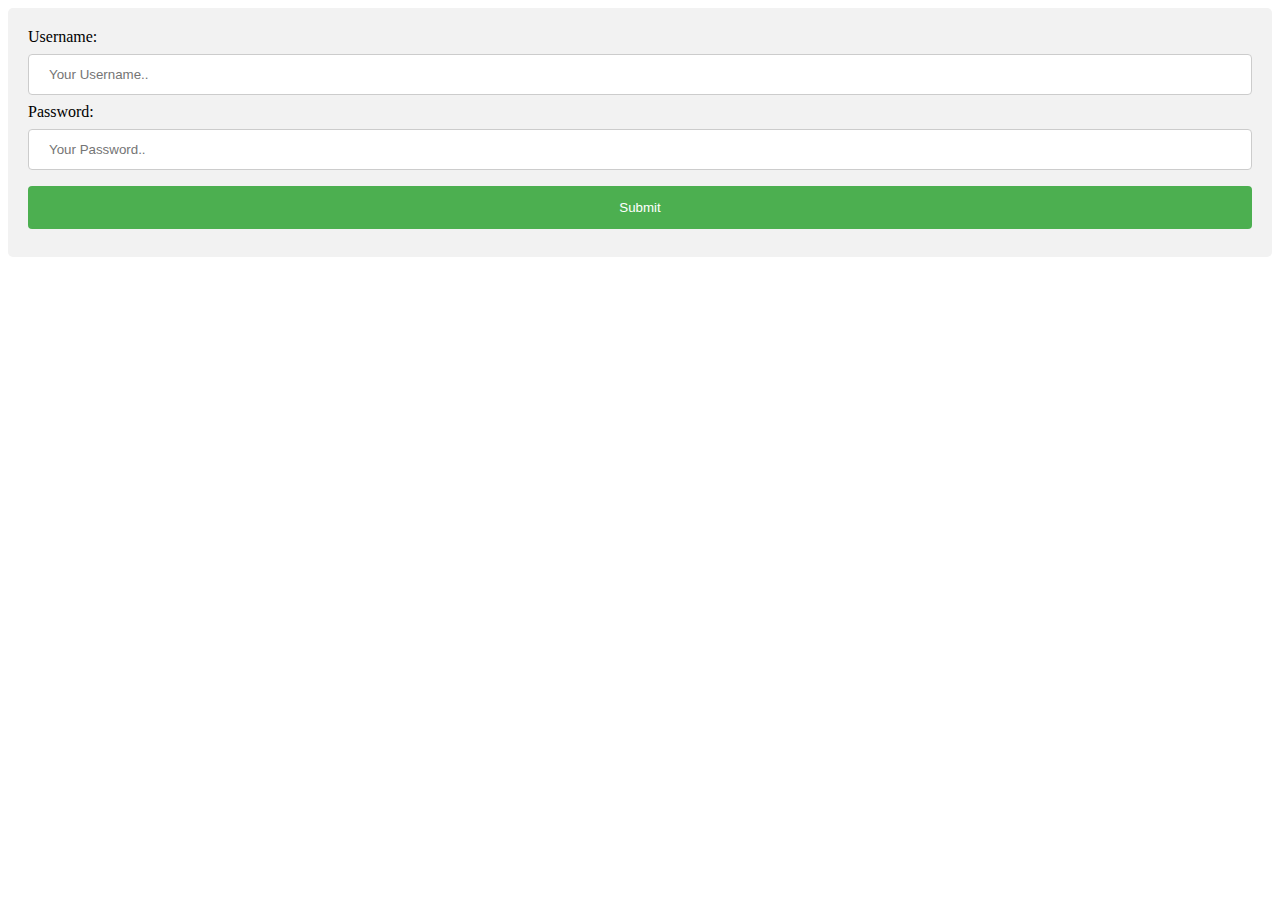
==== index.html @ 39dc9957 "Add files via upload" ====
<!DOCTYPE html>
<html lang="en">
<head>
    <meta charset="UTF-8">
    <meta name="viewport" content="width=device-width, initial-scale=1.0">
    <title>Document</title>
    <link rel="stylesheet" href="login.css"/>
</head>
<body>
    <div>
        <form method="post" action="http://localhost/projekt_knihovna/login.php">
          <label for="username">Username:</label>
          <input type="text" id="uname" name="uname" placeholder="Your Username..">
      
          <label for="password">Password:</label>
          <input type="text" id="password" name="password" placeholder="Your Password..">
      
        
          <input name="submit" type="submit" value="Submit">
        </form>
      </div>
</body>
</html>
---- login.css ----
input[type=text], select {
    width: 100%;
    padding: 12px 20px;
    margin: 8px 0;
    display: inline-block;
    border: 1px solid #ccc;
    border-radius: 4px;
    box-sizing: border-box;
  }
  
  input[type=submit] {
    width: 100%;
    background-color: #4CAF50;
    color: white;
    padding: 14px 20px;
    margin: 8px 0;
    border: none;
    border-radius: 4px;
    cursor: pointer;
  }
  
  input[type=submit]:hover {
    background-color: #45a049;
  }
  
  div {
    border-radius: 5px;
    background-color: #f2f2f2;
    padding: 20px;
  }
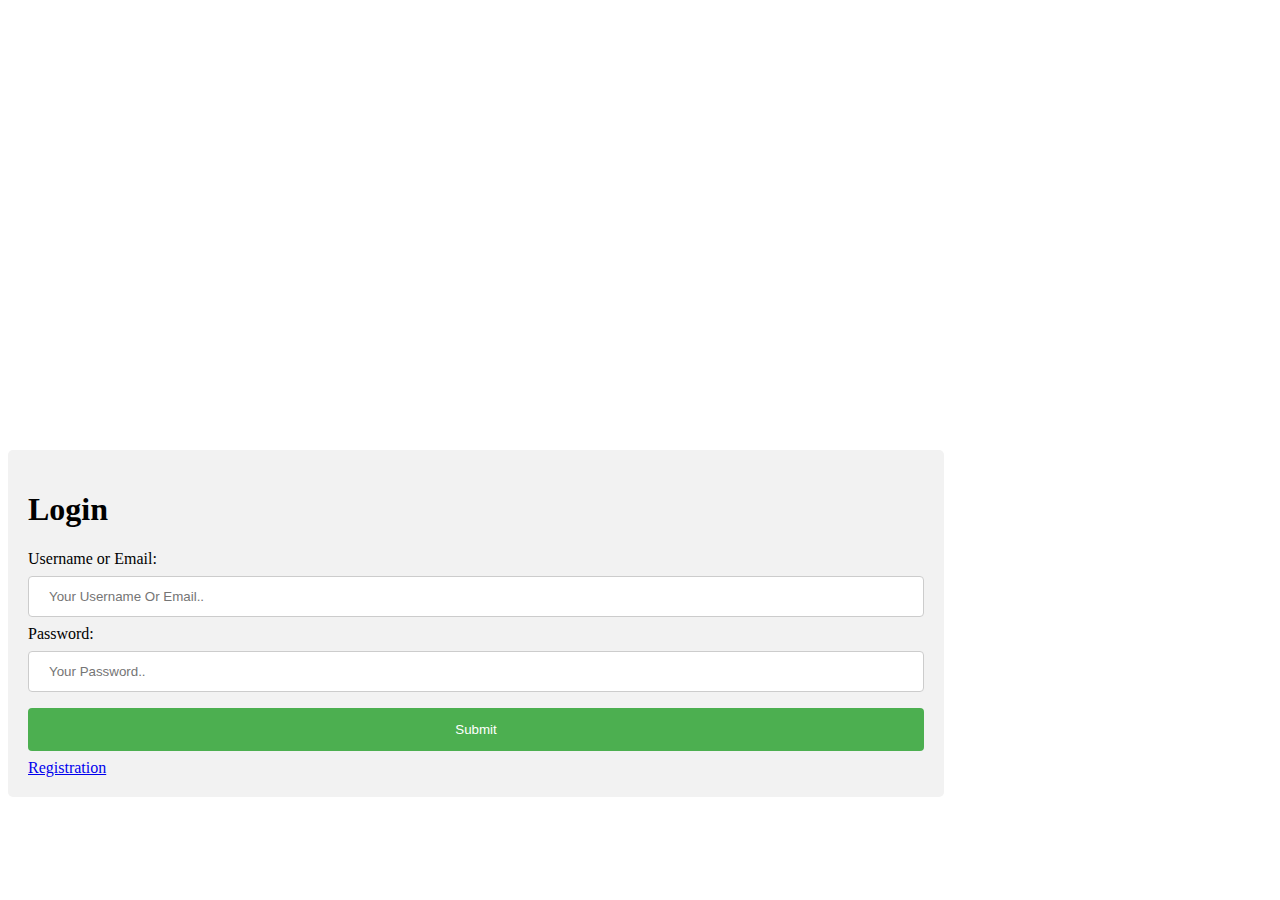
==== commit f7eebb9f: "Add files via upload" ====
--- a/index.html
+++ b/index.html
@@ -1,23 +1,26 @@
 <!DOCTYPE html>
 <html lang="en">
-<head>
+  <head>
     <meta charset="UTF-8">
     <meta name="viewport" content="width=device-width, initial-scale=1.0">
     <title>Document</title>
     <link rel="stylesheet" href="login.css"/>
-</head>
-<body>
+  </head>
+  <body>
     <div>
-        <form method="post" action="http://localhost/projekt_knihovna/login.php">
-          <label for="username">Username:</label>
-          <input type="text" id="uname" name="uname" placeholder="Your Username..">
+      <h1>Login</h1>
+      <form method="post" action="http://localhost/projekt_knihovna/login.php">
+        <label for="usernameemail">Username or Email:</label>
+        <input type="text" id="usernameemail" name="usernameemail" placeholder="Your Username Or Email..">
       
-          <label for="password">Password:</label>
-          <input type="text" id="password" name="password" placeholder="Your Password..">
+        <label for="password">Password:</label>
+        <input type="password" id="password" name="password" placeholder="Your Password..">
       
-        
-          <input name="submit" type="submit" value="Submit">
-        </form>
-      </div>
-</body>
+        <input name="submit" type="submit" value="Submit">
+
+      </form>
+      <a href="registration.php">Registration<a>
+    </div>
+      
+  </body>
 </html>--- a/login.css
+++ b/login.css
@@ -7,8 +7,18 @@
     border-radius: 4px;
     box-sizing: border-box;
   }
+
+input[type=password] {
+    width: 100%;
+    padding: 12px 20px;
+    margin: 8px 0;
+    display: inline-block;
+    border: 1px solid #ccc;
+    border-radius: 4px;
+    box-sizing: border-box;
+  }
   
-  input[type=submit] {
+input[type=submit] {
     width: 100%;
     background-color: #4CAF50;
     color: white;
@@ -19,12 +29,15 @@
     cursor: pointer;
   }
   
-  input[type=submit]:hover {
+input[type=submit]:hover {
     background-color: #45a049;
   }
   
-  div {
+div {
+    position: absolute;
     border-radius: 5px;
     background-color: #f2f2f2;
     padding: 20px;
+    width: 70%;
+    top: 50%
   }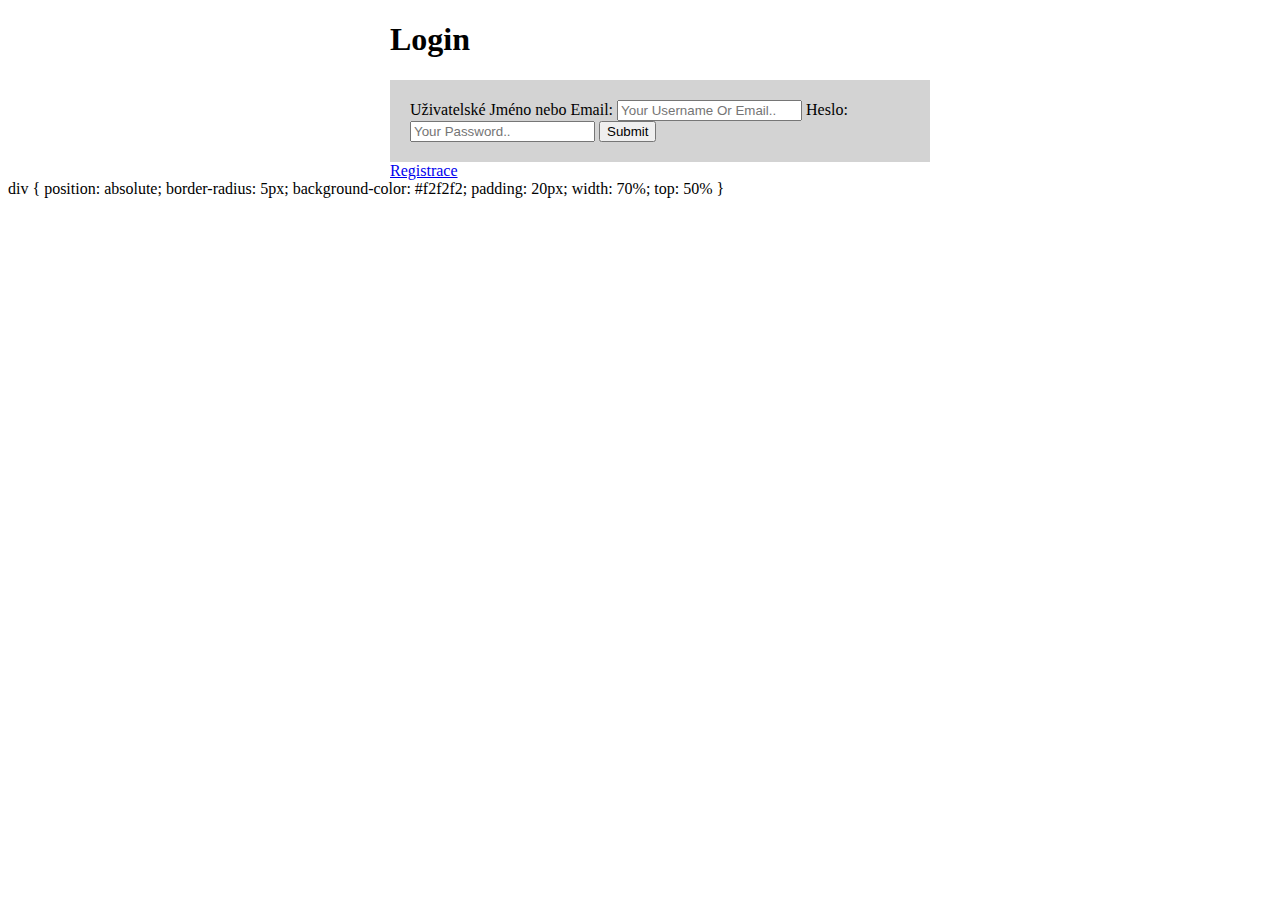
==== commit 7095a348: "Add files via upload" ====
--- a/index.html
+++ b/index.html
@@ -3,24 +3,32 @@
   <head>
     <meta charset="UTF-8">
     <meta name="viewport" content="width=device-width, initial-scale=1.0">
-    <title>Document</title>
+    <title>Přihlášení</title>
     <link rel="stylesheet" href="login.css"/>
   </head>
   <body>
-    <div>
+    <div class="container">
       <h1>Login</h1>
       <form method="post" action="http://localhost/projekt_knihovna/login.php">
-        <label for="usernameemail">Username or Email:</label>
+        <label for="usernameemail">Uživatelské Jméno nebo Email:</label>
         <input type="text" id="usernameemail" name="usernameemail" placeholder="Your Username Or Email..">
       
-        <label for="password">Password:</label>
+        <label for="password">Heslo:</label>
         <input type="password" id="password" name="password" placeholder="Your Password..">
       
         <input name="submit" type="submit" value="Submit">
 
       </form>
-      <a href="registration.php">Registration<a>
+      <a href="registration.php">Registrace<a>
     </div>
       
   </body>
-</html>+</html>
+div {
+  position: absolute;
+  border-radius: 5px;
+  background-color: #f2f2f2;
+  padding: 20px;
+  width: 70%;
+  top: 50%
+}--- a/login.css
+++ b/login.css
@@ -1,4 +1,16 @@
-input[type=text], select {
+.container {
+  margin: auto;
+  width: 500px;
+  max-width: 90%;
+}
+
+.container form {
+  width: 500px;
+  height: 100%;
+  padding: 20px;
+  background: lightgray;
+}
+/*input[type=text], select {
     width: 100%;
     padding: 12px 20px;
     margin: 8px 0;
@@ -32,12 +44,4 @@
 input[type=submit]:hover {
     background-color: #45a049;
   }
-  
-div {
-    position: absolute;
-    border-radius: 5px;
-    background-color: #f2f2f2;
-    padding: 20px;
-    width: 70%;
-    top: 50%
-  }+  */
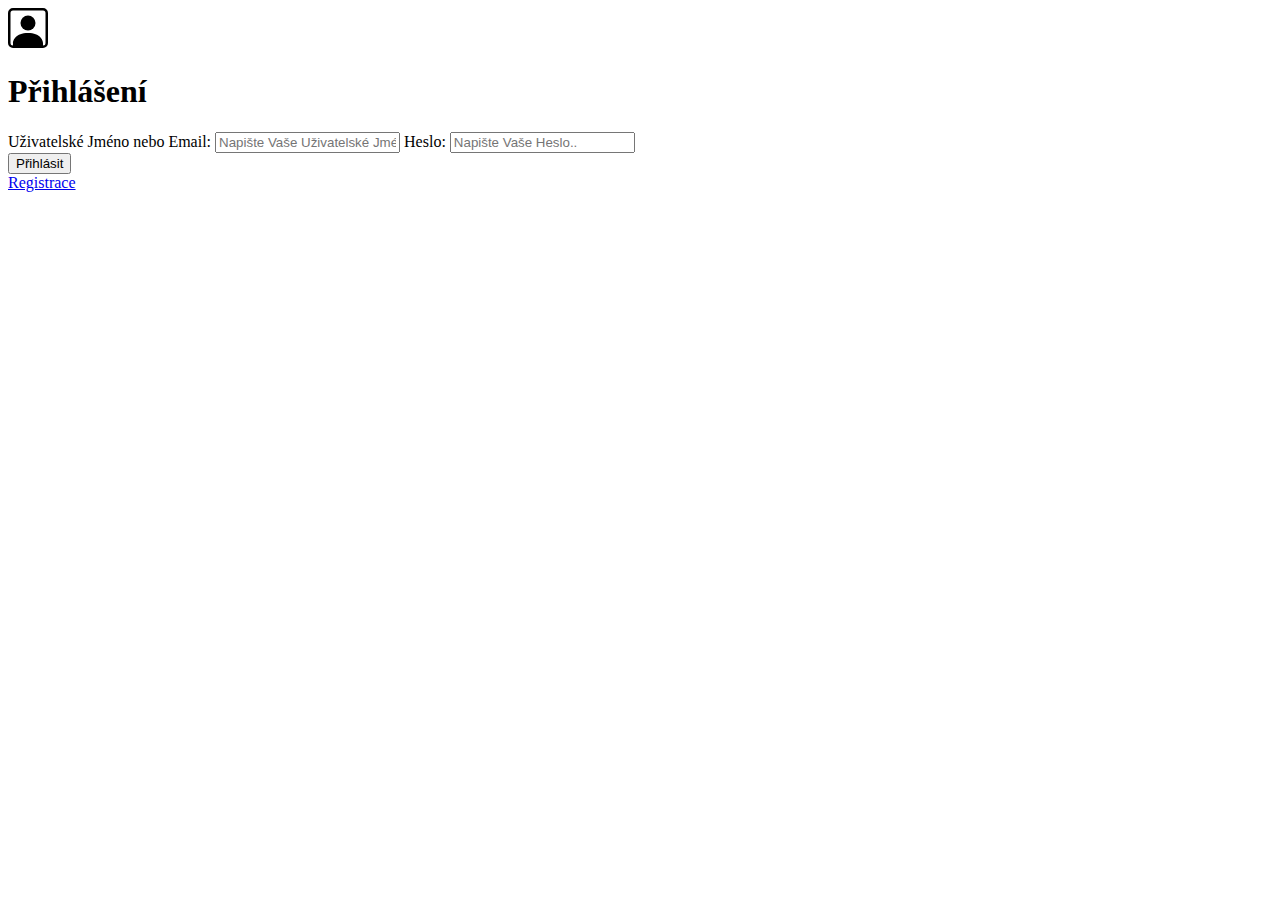
==== commit 0ab663ed: "Add files via upload" ====
--- a/index.html
+++ b/index.html
@@ -4,31 +4,42 @@
     <meta charset="UTF-8">
     <meta name="viewport" content="width=device-width, initial-scale=1.0">
     <title>Přihlášení</title>
-    <link rel="stylesheet" href="login.css"/>
+    <!--<link rel="stylesheet" href="login.css"/>-->
+    <link rel="stylesheet" href="http://localhost/projekt_knihovna/bootstrap.min.css"/>
   </head>
   <body>
-    <div class="container">
-      <h1>Login</h1>
-      <form method="post" action="http://localhost/projekt_knihovna/login.php">
-        <label for="usernameemail">Uživatelské Jméno nebo Email:</label>
-        <input type="text" id="usernameemail" name="usernameemail" placeholder="Your Username Or Email..">
+    <script src="https://cdn.jsdelivr.net/npm/bootstrap@5.3.3/dist/js/bootstrap.bundle.min.js" integrity="sha384-YvpcrYf0tY3lHB60NNkmXc5s9fDVZLESaAA55NDzOxhy9GkcIdslK1eN7N6jIeHz" crossorigin="anonymous"></script>
+    
+    <div class="container mt-5 pt-5">
+      <div class="row">
+        <div class="col-12 col-sm-8 col-md-6 m-auto">
+          <div class="card bg-dark text-white" >
+            <div class="card-body">
+              <svg class="mx-auto" xmlns="http://www.w3.org/2000/svg" width="40" height="40" fill="currentColor" class="bi bi-person-square" viewBox="0 0 16 16">
+                <path d="M11 6a3 3 0 1 1-6 0 3 3 0 0 1 6 0"/>
+                <path d="M2 0a2 2 0 0 0-2 2v12a2 2 0 0 0 2 2h12a2 2 0 0 0 2-2V2a2 2 0 0 0-2-2zm12 1a1 1 0 0 1 1 1v12a1 1 0 0 1-1 1v-1c0-1-1-4-6-4s-6 3-6 4v1a1 1 0 0 1-1-1V2a1 1 0 0 1 1-1z"/>
+              </svg>
+              <h1>Přihlášení</h1>
+              <form method="post" action="http://localhost/projekt_knihovna/login.php">
+                <label for="usernameemail">Uživatelské Jméno nebo Email:</label>
+                <input type="text" id="usernameemail" name="usernameemail" class="form-control my-3 py-2" placeholder="Napište Vaše Uživatelské Jméno nebo Email..">
       
-        <label for="password">Heslo:</label>
-        <input type="password" id="password" name="password" placeholder="Your Password..">
-      
-        <input name="submit" type="submit" value="Submit">
+                <label for="password">Heslo:</label>
+                <input type="password" id="password" name="password" class="form-control my-3 py-2" placeholder="Napište Vaše Heslo..">
+                <div class="text-center mt-3">
+                  <input name="submit" type="submit" value="Přihlásit" class="btn btn-success">
+                </div>
 
-      </form>
-      <a href="registration.php">Registrace<a>
+                <div class="text-center mt-3">
+                  <a href="registration.php">Registrace<a></a>
+                </div>
+              </form>
+                
+            </div>
+          </div>
+        </div>
+      </div>
     </div>
       
   </body>
-</html>
-div {
-  position: absolute;
-  border-radius: 5px;
-  background-color: #f2f2f2;
-  padding: 20px;
-  width: 70%;
-  top: 50%
-}+</html>